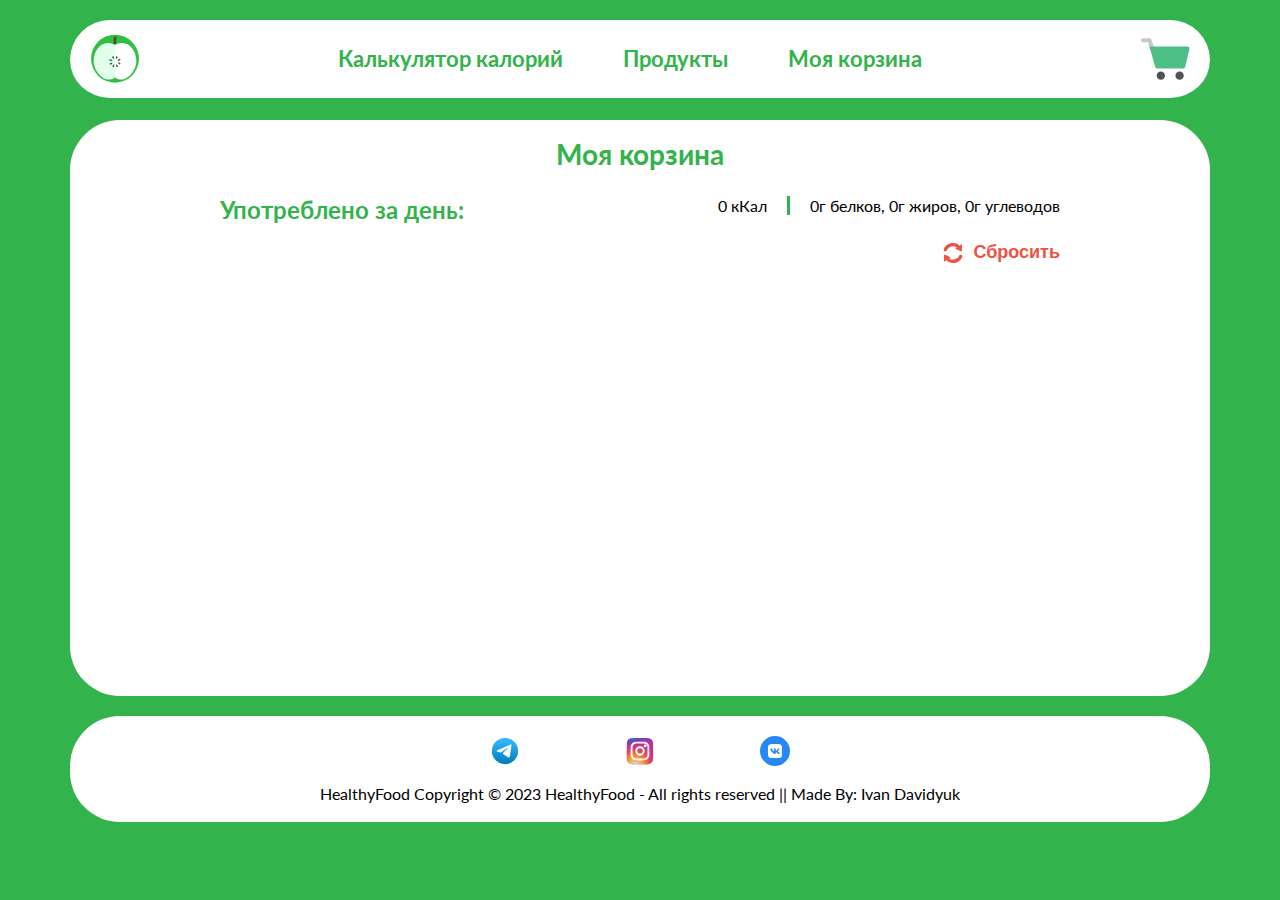
==== cart.html @ a019ccdd "added all files" ====
<!DOCTYPE html>
<html lang="en">

<head>
    <meta charset="UTF-8">
    <meta http-equiv="X-UA-Compatible" content="IE=edge">
    <meta name="viewport" content="width=device-width, initial-scale=1.0">
    <link rel="stylesheet" href="src/css/reset.css">
    <link rel="stylesheet" href="src/css/style.css">
    <link rel="preconnect" href="https://fonts.googleapis.com">
    <link rel="preconnect" href="https://fonts.gstatic.com" crossorigin>
    <link href="https://fonts.googleapis.com/css2?family=Lato&family=Raleway:wght@400;700&display=swap"
        rel="stylesheet">
    <title>Healthy food</title>
</head>

<body>
    <header>
        <div class="container">
            <div class="header__row">
                <a href="index.html" class="header__logo"><img src="src/images/green.svg" alt="" width="50px"></a>
                <div class="header__menu">
                    <nav class="menu__body">
                        <ul class="menu__list">
                            <li><a href="calculator.html" class="menu__link">Калькулятор калорий</a></li>
                            <li><a href="index.html" class="menu__link">Продукты</a></li>
                            <li><a href="">Моя корзина</a></li>
                        </ul>
                    </nav>
                </div>
                <div class="cart">
                    <a class="calories__amount" href=""></a>
                    <a href="cart.html" class="header__diet"><img src="src/images/cart.svg" alt="" width="50px"></a>
                </div>
            </div>
        </div>
    </header>
    <main class="cartpage">
        <div class="container">
            <div class="cart_eaten">
                <h1>Моя корзина</h1>
                <div class="cartpage__macros">
                    <h2>Употреблено за день: </h2>
                    <p><span class="kcal"></span><span class="PFC"></span></p>
                </div>
                <div class="eaten">
                    <button class="refresh"><img src="src/images/refresh.svg" alt="" style="width: 20px;"> Сбросить</button>
                    <ul class="eaten__list">
                    </ul>
                </div>
                <template class="eaten__template">
                    <li class="eaten__item">
                        <div class="eaten__photo"><img src="" alt=""></div>
                        <div class="eaten__info">
                            <h2 class="name"></h2>
                            <h3 class="macros"></h3>
                            <h2 class="price"></h2>
                        </div>
                        <button class="delete">Удалить из списка</button>
                    </li>
                </template>
            </div>
        </div>
    </main>
    <footer>
        <div class="container">
            <div class="info">
                <ul class="socials">
                    <li class="icon">
                        <a href="https://t.me/vanyadavidyuk" target="telegram"><img src="src/images/telegram.svg"
                                alt=""></a>
                    </li>
                    <li class="icon">
                        <a href="https://www.instagram.com/ivan_davidyuk11/" target="insta"><img
                                src="src/images/insta.svg" alt="instagram"></a>
                    </li>
                    <li class="icon">
                        <a href="https://vk.com/vanyadavidyuk" target="vk"><img src="src/images/vk.svg" alt=""></a>
                    </li>
                </ul>
                <p class="copyright">HealthyFood Copyright © 2023 HealthyFood - All rights reserved || Made By: Ivan
                    Davidyuk</p>
            </div>
            <p class="margin">123</p>
        </div>
    </footer>
    <script src="src/js/cart.js"></script>
</body>

</html>
---- src/css/style.css ----
@charset "UTF-8";
body {
  background-color: #32B34C;
  font-family: "Lato", sans-serif;
}

header {
  position: sticky;
  top: 0px;
  z-index: 5;
}

.container {
  width: 1170px;
  margin: 0 auto;
  padding: 0 15px;
}

.container_calculator {
  background-color: #fff;
  border-radius: 50px;
  width: 1155px;
  position: relative;
}

.calculator {
  display: -webkit-box;
  display: -ms-flexbox;
  display: flex;
  gap: 20px;
  -webkit-box-orient: vertical;
  -webkit-box-direction: normal;
      -ms-flex-direction: column;
          flex-direction: column;
  -webkit-box-align: center;
      -ms-flex-align: center;
          align-items: center;
  -webkit-box-pack: center;
      -ms-flex-pack: center;
          justify-content: center;
  margin-top: 20px;
}

h1 {
  font-family: "Lato", sans-serif;
  font-size: 28px;
  color: #fff;
  font-weight: bold;
  text-align: center;
}

h2 {
  font-family: "Lato", sans-serif;
  font-size: 24px;
  color: #32B34C;
  font-weight: bold;
}

h3 {
  font-family: Arial, Helvetica, sans-serif;
  font-size: 14px;
  color: #a1a1a1;
  font-weight: bold;
}

form {
  display: -webkit-box;
  display: -ms-flexbox;
  display: flex;
  -webkit-box-orient: vertical;
  -webkit-box-direction: normal;
      -ms-flex-direction: column;
          flex-direction: column;
  gap: 30px;
  padding: 30px;
}

.block {
  background-color: #fff;
  width: 50%;
  margin: 0 auto;
}

.continue {
  position: absolute;
  right: 10px;
  top: 246px;
}

.sex,
.program,
.meals {
  display: -webkit-box;
  display: -ms-flexbox;
  display: flex;
  text-align: center;
  gap: 30px;
  width: 100%;
}
.sex h2,
.program h2,
.meals h2 {
  -ms-flex-item-align: center;
      -ms-grid-row-align: center;
      align-self: center;
}
.sex input[type=radio],
.program input[type=radio],
.meals input[type=radio] {
  display: none;
}
.sex input[type=radio]:checked + label,
.program input[type=radio]:checked + label,
.meals input[type=radio]:checked + label {
  background-color: #32B34C;
  color: #fff;
}
.sex label,
.program label,
.meals label {
  -webkit-box-flex: 1;
      -ms-flex: 1 1 auto;
          flex: 1 1 auto;
  border: 1px solid #32B34C;
  padding: 10px;
  margin-right: 20px;
  margin-left: 20px;
  border-radius: 50px;
  cursor: pointer;
  -webkit-transition: 0.2s ease;
  transition: 0.2s ease;
}
.sex label:hover,
.program label:hover,
.meals label:hover {
  color: #32B34C;
}

.parameters {
  display: -webkit-box;
  display: -ms-flexbox;
  display: flex;
  -webkit-box-pack: justify;
      -ms-flex-pack: justify;
          justify-content: space-between;
  gap: 20px;
  width: 100%;
}
.parameters input {
  border: 1px solid #32B34C;
  text-align: center;
  border-radius: 50px;
  width: 80px;
  padding: 10px;
}
.parameters input:focus::-webkit-input-placeholder {
  color: transparent;
  -webkit-transition: 0.2s ease;
  transition: 0.2s ease;
}
.parameters .parameter {
  display: -webkit-box;
  display: -ms-flexbox;
  display: flex;
  -webkit-box-orient: vertical;
  -webkit-box-direction: normal;
      -ms-flex-direction: column;
          flex-direction: column;
  -webkit-box-align: center;
      -ms-flex-align: center;
          align-items: center;
  gap: 10px;
}

.activity {
  display: -webkit-box;
  display: -ms-flexbox;
  display: flex;
  -webkit-box-orient: vertical;
  -webkit-box-direction: normal;
      -ms-flex-direction: column;
          flex-direction: column;
  gap: 20px;
}
.activity label {
  font-family: Arial, Helvetica, sans-serif;
  font-size: 24px;
  color: #32B34C;
  font-weight: bold;
}
.activity select {
  border: 1px solid #32B34C;
  border-radius: 20px;
  height: 50px;
  width: 65%;
  padding: 10px 20px;
  -webkit-appearance: none;
     -moz-appearance: none;
          appearance: none;
  cursor: pointer;
  width: 100%;
}
.activity_values {
  display: -webkit-box;
  display: -ms-flexbox;
  display: flex;
  -webkit-box-pack: justify;
      -ms-flex-pack: justify;
          justify-content: space-between;
}
.activity_select {
  position: relative;
}
.activity_select:focus {
  outline: none;
}
.activity_select::after {
  content: "";
  position: absolute;
  top: 50%;
  right: 15px;
  -webkit-transform: translateY(-50%);
          transform: translateY(-50%);
  display: block;
  width: 10px;
  height: 10px;
  width: 0;
  height: 0;
  border-style: solid;
  border-width: 10px 5px 0 5px;
  border-color: #32b34c transparent transparent transparent;
  pointer-events: none;
}
.activity button {
  max-width: 100px;
  background: none;
}
.activity button.reset {
  color: #ED5242;
  font-weight: bold;
  -webkit-transition: opacity 0.2s ease;
  transition: opacity 0.2s ease;
}
.activity button.reset::before {
  content: "❌";
  text-align: center;
}
.activity button.reset:hover {
  opacity: 0.8;
}
.activity button.submit {
  font-family: Arial, Helvetica, sans-serif;
  font-size: 14px;
  color: #fff;
  font-weight: bold;
  background-color: #32B34C;
  border-radius: 20px;
  -webkit-transition: 0.2s ease;
  transition: 0.2s ease;
}
.activity button.submit:hover {
  -webkit-transform: scale(1.1);
          transform: scale(1.1);
}

.result {
  text-align: center;
  background-color: #fff;
  border-radius: 50px;
  display: -webkit-box;
  display: -ms-flexbox;
  display: flex;
  -webkit-box-orient: vertical;
  -webkit-box-direction: normal;
      -ms-flex-direction: column;
          flex-direction: column;
  gap: 20px;
  padding: 20px 5px;
  -webkit-transition: 2s ease;
  transition: 2s ease;
  -webkit-transition-property: display;
  transition-property: display;
  width: 50%;
  margin: 0 auto;
}

.header__row {
  display: -webkit-box;
  display: -ms-flexbox;
  display: flex;
  -webkit-box-pack: justify;
      -ms-flex-pack: justify;
          justify-content: space-between;
  -webkit-box-align: center;
      -ms-flex-align: center;
          align-items: center;
  height: 80px;
  background-color: #fff;
  border-radius: 50px;
  padding: 0 20px;
  margin-top: 20px;
  position: relative;
  border-bottom: 2px solid #32B34C;
}
.header__row .header__menu {
  color: #32B34C;
  font-size: 22px;
  font-weight: bold;
  position: absolute;
  left: 268px;
}
.header__row .menu__list {
  display: -webkit-box;
  display: -ms-flexbox;
  display: flex;
  gap: 60px;
}

.mealtime {
  background-color: #fff;
  border-radius: 50px;
  margin-top: 20px;
  height: 60px;
  -webkit-box-align: center;
      -ms-flex-align: center;
          align-items: center;
  display: -webkit-box;
  display: -ms-flexbox;
  display: flex;
}
.mealtime .meals label {
  margin: 0 15px;
  border: none;
}

.dishes {
  background-color: #fff;
  border-radius: 50px;
  margin-top: 20px;
}
.dishes .dishes__list {
  display: -webkit-box;
  display: -ms-flexbox;
  display: flex;
  -ms-flex-wrap: wrap;
      flex-wrap: wrap;
  gap: 50px 40px;
  padding: 30px;
}
.dishes .dish {
  -webkit-box-flex: 0;
      -ms-flex: 0 1 30%;
          flex: 0 1 30%;
}
.dishes .dish .dish__top {
  position: relative;
}
.dishes .dish .dish__top img {
  border-top-left-radius: 50px;
  border-top-right-radius: 50px;
  margin-bottom: 10px;
  width: 100%;
  height: 40vh;
  -o-object-fit: cover;
     object-fit: cover;
}
.dishes .dish .dish__more {
  position: absolute;
  bottom: 3%;
  left: 0%;
  width: 100%;
  background-color: #fff;
  opacity: 0.6;
  padding: 15px 37%;
}
.dishes .dish__bottom h2 {
  margin-bottom: 10px;
  height: 8vh;
  display: -webkit-box;
  display: -ms-flexbox;
  display: flex;
  -webkit-box-align: center;
      -ms-flex-align: center;
          align-items: center;
  line-height: 30px;
}
.dishes .dish__bottom .macros__row {
  display: -webkit-box;
  display: -ms-flexbox;
  display: flex;
  -webkit-box-pack: justify;
      -ms-flex-pack: justify;
          justify-content: space-between;
  -webkit-box-align: center;
      -ms-flex-align: center;
          align-items: center;
  margin-bottom: 10px;
}
.dishes .dish__bottom h3 {
  margin-bottom: 10px;
}
.dishes .dish__bottom .counter {
  display: -webkit-box;
  display: -ms-flexbox;
  display: flex;
  width: 50%;
  -webkit-box-pack: left;
      -ms-flex-pack: left;
          justify-content: left;
  -webkit-box-align: center;
      -ms-flex-align: center;
          align-items: center;
  gap: 10px;
}
.dishes .dish__bottom .counter input:focus::-webkit-input-placeholder {
  color: transparent;
}
.dishes .dish__bottom .counter input:focus::-moz-placeholder {
  color: transparent;
}
.dishes .dish__bottom .counter input:focus:-ms-input-placeholder {
  color: transparent;
}
.dishes .dish__bottom .counter input:focus::-ms-input-placeholder {
  color: transparent;
}
.dishes .dish__bottom .counter input:focus::placeholder {
  color: transparent;
}
.dishes .dish__bottom .counter .counter__value {
  text-align: center;
  width: 100%;
  height: 50px;
  border: 1px solid #32B34C;
  border-radius: 50px;
  font-size: 18px;
}
.dishes .dish__bottom .eat {
  width: 100%;
}
.dishes .dish__bottom .info__column {
  display: -webkit-box;
  display: -ms-flexbox;
  display: flex;
  -webkit-box-align: end;
      -ms-flex-align: end;
          align-items: end;
  -webkit-box-pack: justify;
      -ms-flex-pack: justify;
          justify-content: space-between;
  -webkit-box-orient: vertical;
  -webkit-box-direction: normal;
      -ms-flex-direction: column;
          flex-direction: column;
}
.dishes .dish__bottom .info__column .price {
  margin-bottom: 0;
  height: 100%;
}
.dishes .dish__bottom .eat {
  padding: 10px;
  border-radius: 50px;
  cursor: pointer;
  background-color: #32B34C;
  color: #fff;
  font-family: Arial, Helvetica, sans-serif;
  font-size: 18px;
  font-weight: bold;
}

input[type=text].subdomain {
  border: 1px solid #32B34C;
  outline: none;
}

input[type=text].subdomaintwo {
  color: gray;
  width: 30px;
  margin: 0 0 0 -45px;
  font-size: 18px;
  background-color: #fff;
}

.hide {
  display: none;
}

.cart {
  display: -webkit-box;
  display: -ms-flexbox;
  display: flex;
  -webkit-box-align: center;
      -ms-flex-align: center;
          align-items: center;
  margin-left: auto;
}

.info {
  background-color: #fff;
  border-radius: 50px;
  margin-top: 20px;
}
.info .socials {
  display: -webkit-box;
  display: -ms-flexbox;
  display: flex;
  max-width: 300px;
  -webkit-box-pack: justify;
      -ms-flex-pack: justify;
          justify-content: space-between;
  margin: 0 auto;
  padding-top: 20px;
  padding-bottom: 20px;
}
.info .socials .icon img {
  max-width: 30px;
}
.info .copyright {
  text-align: center;
  padding-bottom: 20px;
}

.margin {
  color: #32B34C;
  line-height: 20px;
}

.cartpage {
  display: -webkit-box;
  display: -ms-flexbox;
  display: flex;
  gap: 20px;
  -webkit-box-orient: vertical;
  -webkit-box-direction: normal;
      -ms-flex-direction: column;
          flex-direction: column;
  margin-top: 20px;
}
.cartpage .cart_eaten {
  border-radius: 50px;
  padding: 20px 150px;
  background-color: #fff;
  height: 64vh;
}
.cartpage .cart_eaten .refresh {
  background-color: #fff;
  display: -webkit-box;
  display: -ms-flexbox;
  display: flex;
  -webkit-box-align: center;
      -ms-flex-align: center;
          align-items: center;
  font-family: Arial, Helvetica, sans-serif;
  font-size: 18px;
  color: #ED5242;
  font-weight: bold;
  margin-left: auto;
  margin-bottom: 20px;
}
.cartpage .cart_eaten .refresh img {
  margin-right: 10px;
}
.cartpage .cart_eaten h1 {
  margin-bottom: 30px;
}
.cartpage p {
  text-align: center;
}
.cartpage .kcal {
  border-right: 3px solid #32B34C;
  padding-right: 20px;
}
.cartpage .PFC {
  padding-left: 20px;
}
.cartpage .cartpage__macros {
  display: -webkit-box;
  display: -ms-flexbox;
  display: flex;
  -webkit-box-pack: justify;
      -ms-flex-pack: justify;
          justify-content: space-between;
  margin-bottom: 20px;
}
.cartpage .cartpage__macros h2 {
  -ms-flex-item-align: center;
      -ms-grid-row-align: center;
      align-self: center;
}
.cartpage h1 {
  color: #32B34C;
}
.cartpage .eaten {
  overflow: auto;
  -ms-overflow-style: none;
  scrollbar-width: none;
  height: 40vh;
}
.cartpage .eaten::-webkit-scrollbar {
  width: 0;
  height: 0;
}
.cartpage .eaten .eaten__list {
  display: -webkit-box;
  display: -ms-flexbox;
  display: flex;
  -webkit-box-orient: vertical;
  -webkit-box-direction: normal;
      -ms-flex-direction: column;
          flex-direction: column;
}
.cartpage .eaten .eaten__list li {
  display: -webkit-box;
  display: -ms-flexbox;
  display: flex;
  -webkit-box-pack: justify;
      -ms-flex-pack: justify;
          justify-content: space-between;
  -webkit-box-align: center;
      -ms-flex-align: center;
          align-items: center;
}
.cartpage .eaten .eaten__list li .delete {
  color: #ED5242;
  font-weight: bold;
  -webkit-transition: opacity 0.2s ease;
  transition: opacity 0.2s ease;
  background-color: #fff;
}
.cartpage .eaten .eaten__list li .delete::before {
  content: "❌";
  text-align: center;
}
.cartpage .eaten .eaten__list li .delete:hover {
  opacity: 0.8;
}
.cartpage .eaten .eaten__item {
  border-top: 1px solid gray;
}
.cartpage .eaten .eaten__info {
  display: -webkit-box;
  display: -ms-flexbox;
  display: flex;
  -webkit-box-orient: vertical;
  -webkit-box-direction: normal;
      -ms-flex-direction: column;
          flex-direction: column;
  gap: 10px;
  margin-right: auto;
}
.cartpage .eaten .eaten__photo {
  width: 20%;
  height: 130px;
  margin-right: 20px;
}
.cartpage .eaten .eaten__photo img {
  width: 100%;
  height: 100%;
  -o-object-fit: cover;
     object-fit: cover;
}

.btn-up {
  position: fixed; /* фиксированная позиция */
  background-color: #fff; /* цвет заднего фона */
  right: 20px; /* расстояние от правого края */
  bottom: 10px; /* расстояние от нижнего края */
  border-radius: 50px;
  cursor: pointer; /* форма курсора */
  display: -webkit-box;
  display: -ms-flexbox;
  display: flex; /* не отображать элемент */
  -webkit-box-align: center;
      -ms-flex-align: center;
          align-items: center;
  -webkit-box-pack: center;
      -ms-flex-pack: center;
          justify-content: center;
  -webkit-transition: opacity 0.3s ease-in-out;
  transition: opacity 0.3s ease-in-out;
  width: 50px;
  height: 50px;
  opacity: 1;
}

.continue {
  background-color: #32B34C; /* цвет заднего фона */
  border-radius: 50px;
  cursor: pointer; /* форма курсора */
  display: -webkit-box;
  display: -ms-flexbox;
  display: flex; /* не отображать элемент */
  -webkit-box-align: center;
      -ms-flex-align: center;
          align-items: center;
  -webkit-box-pack: center;
      -ms-flex-pack: center;
          justify-content: center;
  -webkit-transition: opacity 0.3s ease-in-out;
  transition: opacity 0.3s ease-in-out;
  width: 50px;
  height: 50px;
  opacity: 1;
}

.continue::before {
  content: "";
  width: 40px;
  height: 40px;
  background: transparent no-repeat center center;
  background-size: 100% 100%;
  background-image: url(../images/arrow-right.svg);
}

.btn-up::before {
  content: "";
  width: 40px;
  height: 40px;
  background: transparent no-repeat center center;
  background-size: 100% 100%;
  background-image: url(../images/up.svg);
}

.btn-up_hide {
  display: none;
}

.btn-up_hiding {
  opacity: 0;
}

@media (hover: hover) and (pointer: fine) {
  .btn-up:hover {
    background-color: #fff; /* цвет заднего фона при наведении */
  }
}
.hidden {
  display: none;
}
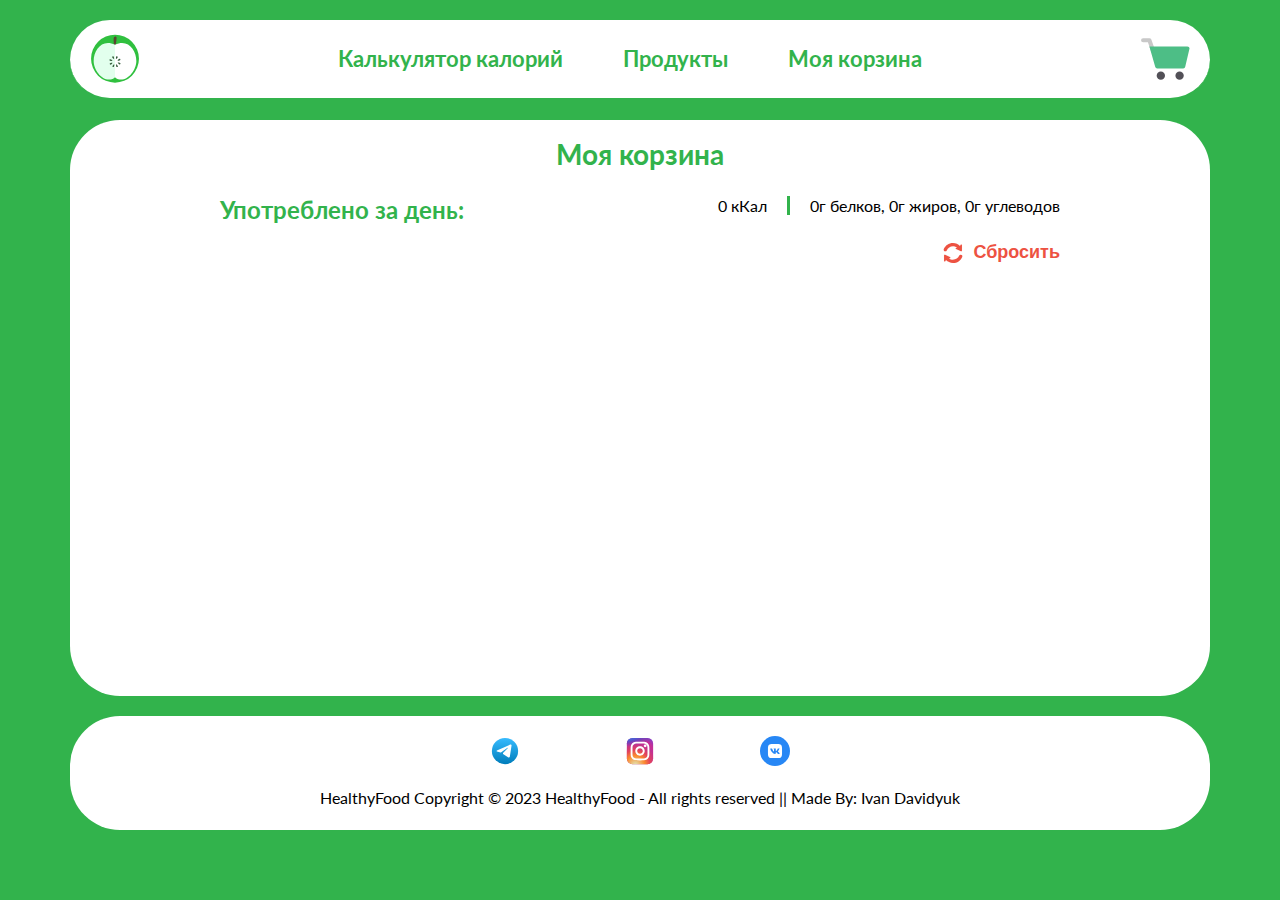
==== commit 5d2ef17c: "adaptive layout v2" ====
--- a/cart.html
+++ b/cart.html
@@ -17,13 +17,13 @@
 <body>
     <header>
         <div class="container">
-            <div class="header__row">
+            <div class="header__row header__row-cart">
                 <a href="index.html" class="header__logo"><img src="src/images/green.svg" alt="" width="50px"></a>
                 <div class="header__menu">
                     <nav class="menu__body">
                         <ul class="menu__list">
-                            <li><a href="calculator.html" class="menu__link">Калькулятор калорий</a></li>
-                            <li><a href="index.html" class="menu__link">Продукты</a></li>
+                            <li><a href="index.html" class="menu__link">Калькулятор калорий</a></li>
+                            <li><a href="products.html" class="menu__link">Продукты</a></li>
                             <li><a href="">Моя корзина</a></li>
                         </ul>
                     </nav>
@@ -32,6 +32,7 @@
                     <a class="calories__amount" href=""></a>
                     <a href="cart.html" class="header__diet"><img src="src/images/cart.svg" alt="" width="50px"></a>
                 </div>
+                <a href="index.html" class="header__logo2"><img src="src/images/green.svg" alt="" width="50px"></a>
             </div>
         </div>
     </header>
--- a/src/css/style.css
+++ b/src/css/style.css
@@ -16,75 +16,88 @@
   padding: 0 15px;
 }
 
-.container_calculator {
-  background-color: #fff;
-  border-radius: 50px;
-  width: 1155px;
-  position: relative;
-}
-
-.calculator {
-  display: -webkit-box;
-  display: -ms-flexbox;
-  display: flex;
-  gap: 20px;
+h1 {
+  font-family: "Lato", sans-serif;
+  font-size: 28px;
+  color: #fff;
+  font-weight: bold;
+  text-align: center;
+}
+
+h2 {
+  font-family: "Lato", sans-serif;
+  font-size: 24px;
+  color: #32B34C;
+  font-weight: bold;
+}
+
+h3 {
+  font-family: Arial, Helvetica, sans-serif;
+  font-size: 14px;
+  color: #a1a1a1;
+  font-weight: bold;
+}
+
+form {
+  display: -webkit-box;
+  display: -ms-flexbox;
+  display: flex;
   -webkit-box-orient: vertical;
   -webkit-box-direction: normal;
       -ms-flex-direction: column;
           flex-direction: column;
-  -webkit-box-align: center;
-      -ms-flex-align: center;
-          align-items: center;
-  -webkit-box-pack: center;
-      -ms-flex-pack: center;
-          justify-content: center;
+  gap: 20px;
+  padding: 30px;
+}
+
+.block {
+  background-color: #fff;
+  width: 100%;
+  margin: 0 auto;
+  border-radius: 50px;
+  padding: 0 230px;
   margin-top: 20px;
-}
-
-h1 {
-  font-family: "Lato", sans-serif;
-  font-size: 28px;
-  color: #fff;
-  font-weight: bold;
-  text-align: center;
-}
-
-h2 {
-  font-family: "Lato", sans-serif;
-  font-size: 24px;
-  color: #32B34C;
-  font-weight: bold;
-}
-
-h3 {
-  font-family: Arial, Helvetica, sans-serif;
-  font-size: 14px;
-  color: #a1a1a1;
-  font-weight: bold;
-}
-
-form {
-  display: -webkit-box;
-  display: -ms-flexbox;
-  display: flex;
-  -webkit-box-orient: vertical;
-  -webkit-box-direction: normal;
-      -ms-flex-direction: column;
-          flex-direction: column;
-  gap: 30px;
-  padding: 30px;
-}
-
-.block {
-  background-color: #fff;
-  width: 50%;
-  margin: 0 auto;
 }
 
 .continue {
   position: absolute;
   right: 10px;
   top: 246px;
+  -webkit-animation: pulse 2s ease-in-out infinite;
+          animation: pulse 2s ease-in-out infinite;
+}
+
+@-webkit-keyframes pulse {
+  from {
+    -webkit-transform: scale(0.85);
+            transform: scale(0.85);
+  }
+  50% {
+    -webkit-transform: scale(1);
+            transform: scale(1);
+  }
+  to {
+    -webkit-transform: scale(0.85);
+            transform: scale(0.85);
+  }
+}
+
+@keyframes pulse {
+  from {
+    -webkit-transform: scale(0.85);
+            transform: scale(0.85);
+  }
+  50% {
+    -webkit-transform: scale(1);
+            transform: scale(1);
+  }
+  to {
+    -webkit-transform: scale(0.85);
+            transform: scale(0.85);
+  }
+}
+.program {
+  padding: 0 230px;
 }
 
 .sex,
@@ -280,8 +293,9 @@
   transition: 2s ease;
   -webkit-transition-property: display;
   transition-property: display;
-  width: 50%;
+  width: 100%;
   margin: 0 auto;
+  margin-top: 20px;
 }
 
 .header__row {
@@ -458,7 +472,7 @@
   height: 100%;
 }
 .dishes .dish__bottom .eat {
-  padding: 10px;
+  padding: 15px;
   border-radius: 50px;
   cursor: pointer;
   background-color: #32B34C;
@@ -493,6 +507,18 @@
       -ms-flex-align: center;
           align-items: center;
   margin-left: auto;
+}
+.cart .cart__counter {
+  background-color: #ED5242;
+  width: 25px;
+  color: #fff;
+  height: 25px;
+  line-height: 25px;
+  border-radius: 50px;
+  text-align: center;
+  position: absolute;
+  right: 28px;
+  top: 5px;
 }
 
 .info {
@@ -518,6 +544,7 @@
 .info .copyright {
   text-align: center;
   padding-bottom: 20px;
+  line-height: 1.5;
 }
 
 .margin {
@@ -736,4 +763,104 @@
 }
 .hidden {
   display: none;
+}
+
+.header__logo2 {
+  display: none;
+}
+
+@media (max-width: 426px) {
+  .container {
+    width: 420px;
+  }
+  .container .socials {
+    -webkit-box-pack: space-evenly;
+        -ms-flex-pack: space-evenly;
+            justify-content: space-evenly;
+  }
+  .container .result {
+    font-size: 12px;
+    padding: 20px 10px;
+    line-height: 1.5;
+  }
+  .container .result .program {
+    padding: 0;
+    gap: 0;
+  }
+  .container .result .program label {
+    line-height: 1.2;
+    margin-right: 10px;
+    margin-left: 10px;
+  }
+  .container .block {
+    width: 100%;
+    margin: 20px auto;
+    padding: 20px;
+  }
+  .container .block form {
+    padding: 20px;
+    font-size: 14px;
+  }
+  .container .block form .sex label {
+    padding: 12px;
+  }
+  .container .block form h2 {
+    font-size: 18px;
+  }
+  .container .block form .activity_select select {
+    font-size: 12px;
+  }
+  .container .block form .reset {
+    font-size: 12px;
+    padding: 10px;
+  }
+  .container .block form .submit {
+    font-size: 12px;
+    padding: 10px;
+  }
+  .container .continue {
+    width: 40px;
+    height: 40px;
+    right: 20px;
+    top: 228px;
+  }
+  .container .dish {
+    -webkit-box-flex: 1;
+        -ms-flex: auto;
+            flex: auto;
+  }
+  .container .meals {
+    gap: 0px;
+    font-size: 14px;
+    padding: 10px;
+  }
+  .container .meals label {
+    margin: 0;
+  }
+  .container .header__menu {
+    display: none;
+  }
+  .container .header__logo2 {
+    display: block;
+  }
+  .container .cart {
+    margin: 0 auto;
+  }
+  .container .cart .cart__counter {
+    left: 224px;
+  }
+  .btn-up {
+    z-index: 999;
+    background-color: #f1f1f1;
+  }
+  .copyright {
+    font-size: 12px;
+    padding: 0 40px 20px 40px;
+  }
+  .header__row-index .header__diet {
+    display: none;
+  }
+  .header__row-cart .header__diet {
+    display: none;
+  }
 }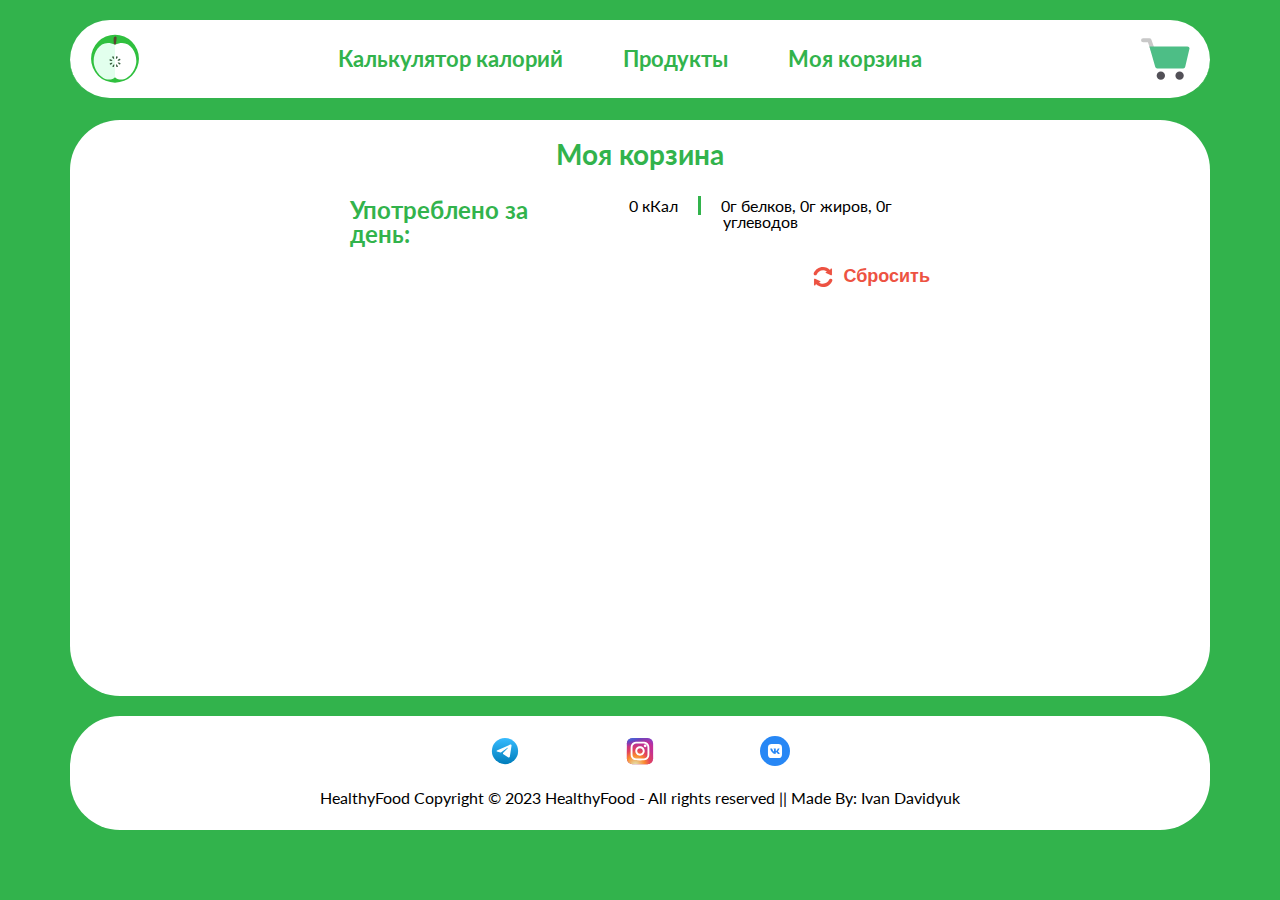
==== commit f234b98f: "adaptive layout" ====
--- a/cart.html
+++ b/cart.html
@@ -16,9 +16,20 @@
 
 <body>
     <header>
+        <div class="burger">
+            <div class="menu">
+                <nav>
+                    <ul>
+                        <li><a href="index.html" class="menu__link">Калькулятор калорий</a></li>
+                        <li><a href="products.html" class="menu__link">Продукты</a></li>
+                        <li><a href="cart.html">Моя корзина</a></li>    
+                    </ul>
+                </nav>
+            </div>
+        </div>
         <div class="container">
             <div class="header__row header__row-cart">
-                <a href="index.html" class="header__logo"><img src="src/images/green.svg" alt="" width="50px"></a>
+                <a href="products.html" class="header__logo"><img src="src/images/green.svg" alt="" width="50px"></a>
                 <div class="header__menu">
                     <nav class="menu__body">
                         <ul class="menu__list">
@@ -32,7 +43,11 @@
                     <a class="calories__amount" href=""></a>
                     <a href="cart.html" class="header__diet"><img src="src/images/cart.svg" alt="" width="50px"></a>
                 </div>
-                <a href="index.html" class="header__logo2"><img src="src/images/green.svg" alt="" width="50px"></a>
+                <div class="menu-btn">
+                    <span></span>
+                    <span></span>
+                    <span></span>
+                </div>
             </div>
         </div>
     </header>
@@ -82,7 +97,6 @@
                 <p class="copyright">HealthyFood Copyright © 2023 HealthyFood - All rights reserved || Made By: Ivan
                     Davidyuk</p>
             </div>
-            <p class="margin">123</p>
         </div>
     </footer>
     <script src="src/js/cart.js"></script>
--- a/src/css/style.css
+++ b/src/css/style.css
@@ -11,9 +11,13 @@
 }
 
 .container {
-  width: 1170px;
+  max-width: 1170px;
   margin: 0 auto;
   padding: 0 15px;
+}
+
+.menu-btn {
+  display: none;
 }
 
 h1 {
@@ -52,7 +56,6 @@
 
 .block {
   background-color: #fff;
-  width: 100%;
   margin: 0 auto;
   border-radius: 50px;
   padding: 0 230px;
@@ -157,7 +160,6 @@
       -ms-flex-pack: justify;
           justify-content: space-between;
   gap: 20px;
-  width: 100%;
 }
 .parameters input {
   border: 1px solid #32B34C;
@@ -293,7 +295,6 @@
   transition: 2s ease;
   -webkit-transition-property: display;
   transition-property: display;
-  width: 100%;
   margin: 0 auto;
   margin-top: 20px;
 }
@@ -565,7 +566,7 @@
 }
 .cartpage .cart_eaten {
   border-radius: 50px;
-  padding: 20px 150px;
+  padding: 20px 280px;
   background-color: #fff;
   height: 64vh;
 }
@@ -769,14 +770,119 @@
   display: none;
 }
 
+.menu-btn {
+  width: 50px;
+  height: 50px;
+  position: relative;
+  overflow: hidden;
+  z-index: 999;
+}
+
+.menu-btn span {
+  width: 30px;
+  height: 3px;
+  position: absolute;
+  top: 80%;
+  left: 50%;
+  -webkit-transform: translate(-50%, -50%);
+          transform: translate(-50%, -50%);
+  background-color: #32B34C;
+  -webkit-transition: all 0.5s;
+  transition: all 0.5s;
+}
+
+.menu-btn span:nth-of-type(2) {
+  top: calc(50% - 5px);
+}
+
+.menu-btn span:nth-of-type(3) {
+  top: calc(50% + 5px);
+}
+
+.menu {
+  position: fixed;
+  top: 0;
+  left: 0;
+  width: 100%;
+  height: 100%;
+  padding: 15px;
+  background: #fff;
+  -webkit-transform: translateX(-100%);
+          transform: translateX(-100%);
+  -webkit-transition: -webkit-transform 0.5s;
+  transition: -webkit-transform 0.5s;
+  transition: transform 0.5s;
+  transition: transform 0.5s, -webkit-transform 0.5s;
+  z-index: 998;
+  display: -webkit-box;
+  display: -ms-flexbox;
+  display: flex;
+  -webkit-box-pack: center;
+      -ms-flex-pack: center;
+          justify-content: center;
+  -webkit-box-align: center;
+      -ms-flex-align: center;
+          align-items: center;
+}
+
+.menu ul {
+  display: -webkit-box;
+  display: -ms-flexbox;
+  display: flex;
+  -webkit-box-orient: vertical;
+  -webkit-box-direction: normal;
+      -ms-flex-direction: column;
+          flex-direction: column;
+  gap: 60px;
+  -webkit-box-align: center;
+      -ms-flex-align: center;
+          align-items: center;
+  -webkit-box-pack: center;
+      -ms-flex-pack: center;
+          justify-content: center;
+}
+
+.menu.active {
+  -webkit-transform: translateX(0);
+          transform: translateX(0);
+}
+
+.menu li {
+  list-style-type: none;
+  color: #32b34c;
+  font-weight: bold;
+  font-size: 22px;
+}
+
+.menu-btn.active span:nth-of-type(1) {
+  display: none;
+}
+
+.menu-btn.active span:nth-of-type(2) {
+  top: 50%;
+  -webkit-transform: translate(-50%, 0%) rotate(45deg);
+          transform: translate(-50%, 0%) rotate(45deg);
+}
+
+.menu-btn.active span:nth-of-type(3) {
+  top: 50%;
+  -webkit-transform: translate(-50%, 0%) rotate(-45deg);
+          transform: translate(-50%, 0%) rotate(-45deg);
+}
+
 @media (max-width: 426px) {
+  .menu-btn {
+    display: block;
+  }
   .container {
-    width: 420px;
+    max-width: 420px;
   }
   .container .socials {
     -webkit-box-pack: space-evenly;
         -ms-flex-pack: space-evenly;
             justify-content: space-evenly;
+    padding-top: 10px;
+    padding-bottom: 10px;
   }
   .container .result {
     font-size: 12px;
@@ -849,18 +955,128 @@
   .container .cart .cart__counter {
     left: 224px;
   }
-  .btn-up {
+  .container .cart_eaten {
+    padding: 20px;
+  }
+  .container .cart_eaten .eaten {
+    border-radius: 20px;
+  }
+  .container .cart_eaten h1 {
+    font-size: 20px;
+  }
+  .container .cart_eaten h2 {
+    font-size: 16px;
+    line-height: 1.5;
+    vertical-align: middle;
+  }
+  .container .cart_eaten h3 {
+    font-size: 10px;
+  }
+  .container .cart_eaten .delete {
+    font-size: 10px;
+  }
+  .container .cart_eaten .eaten__photo {
+    width: 30%;
+  }
+  .container .cart_eaten .refresh {
+    font-size: 14px;
+    padding: 3px;
+  }
+  .container .cart_eaten .refresh img {
+    width: 15px !important;
+  }
+  .container .cart_eaten .cartpage__macros p {
+    font-size: 12px;
+    text-align: right;
+    margin: auto;
+  }
+  .container .cart_eaten .cartpage__macros p .kcal {
+    line-height: 1.5;
+    vertical-align: baseline;
+  }
+  .container .cart_eaten .cartpage__macros p .PFC {
+    line-height: 1.5;
+    vertical-align: baseline;
+  }
+  .container .btn-up {
     z-index: 999;
     background-color: #f1f1f1;
   }
-  .copyright {
+  .container .copyright {
     font-size: 12px;
-    padding: 0 40px 20px 40px;
-  }
-  .header__row-index .header__diet {
+    padding: 0 40px 10px 40px;
+  }
+  .container .header__row-index .header__diet {
     display: none;
   }
-  .header__row-cart .header__diet {
+  .container .header__row-cart .header__diet {
     display: none;
   }
+  .container .sex {
+    gap: 0px;
+  }
+  .container .sex label {
+    margin-right: 5px;
+    margin-left: 5px;
+  }
+  .container .block h3 {
+    font-size: 12px;
+  }
+}
+@media (max-width: 376px) {
+  .container {
+    max-width: 370px;
+  }
+  .container .result {
+    padding: 20px 20px;
+  }
+  .sex {
+    gap: 0px;
+  }
+  .parameters {
+    gap: 0px;
+  }
+  .container .block form .reset {
+    font-size: 10px;
+  }
+  .container .block form .submit {
+    font-size: 10px;
+  }
+  .container .block form .activity_select select {
+    font-size: 10px;
+  }
+  .info .socials {
+    padding-top: 10px;
+    padding-bottom: 10px;
+  }
+  .info .copyright {
+    padding-bottom: 5px;
+  }
+  .margin__cart {
+    display: none;
+  }
+}
+@media (max-width: 340px) {
+  .container {
+    max-width: 315px;
+  }
+  .container .block {
+    padding: 0px;
+  }
+  .container .block h3 {
+    font-size: 12px;
+  }
+  .container .block form .sex label {
+    margin-left: 5px;
+    margin-right: 5px;
+  }
+  .container .block form .reset {
+    padding: 5px;
+  }
+  .container .block form .submit {
+    padding: 5px;
+  }
+  .container .block form .activity_select select {
+    padding: 5px 15px;
+  }
 }